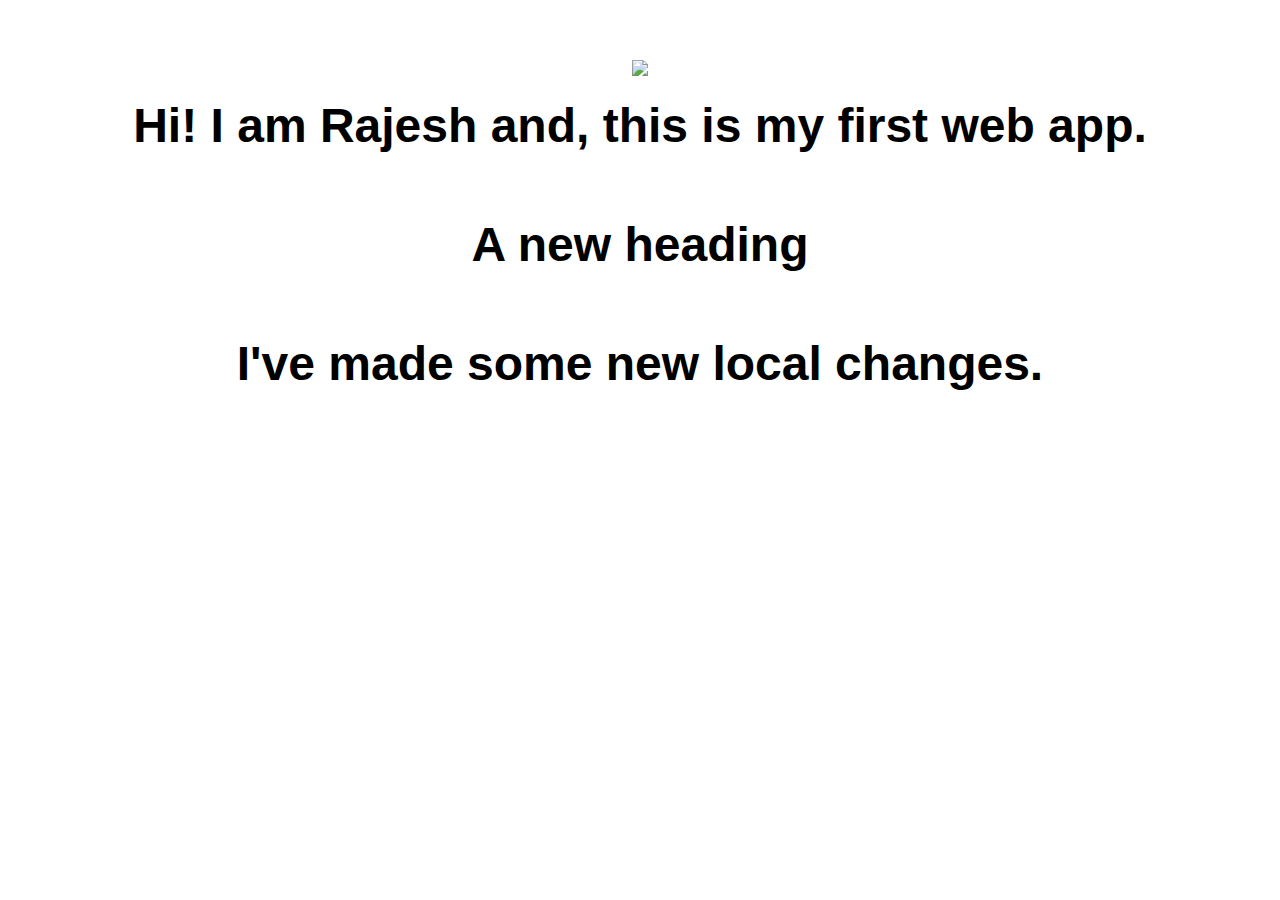
==== ui/index.html @ 3d8991e9 "[imad-console] Updates ui/index.html" ====
<!doctype html>
<html>
    <head>
        <link href="/ui/style.css" rel="stylesheet" />
    </head>
    <body>
        <div class="center">
            <img src="/ui/madi.png" class="img-medium"/>
        </div>
        <br>
        <div id=('main-text') class="center text-big bold">
            Hi! I am Rajesh and, this is my first web app.
	    <h4> A new heading </h4>
	    I've made some new local changes.
        </div>
        <script>
            alert('Hi, I\'m javascript');
        </script>
        <script type="text/javascript" src="ui/main.js">
            </script>
    </body>
</html>
---- ui/style.css ----
body {
    font-family: sans-serif;
    margin-top: 60px;
}

.center {
    text-align: center;
}

.text-big {
    font-size: 300%;
}

.bold {
    font-weight: bold;
}

.img-medium {
    height: 200px;
}

.container {
     max-width: 800px;
     margin: 0 auto;
     color: #696767;
     font-family: sans-serif;
     padding-left: 20px;
     padding-right: 20px
     }
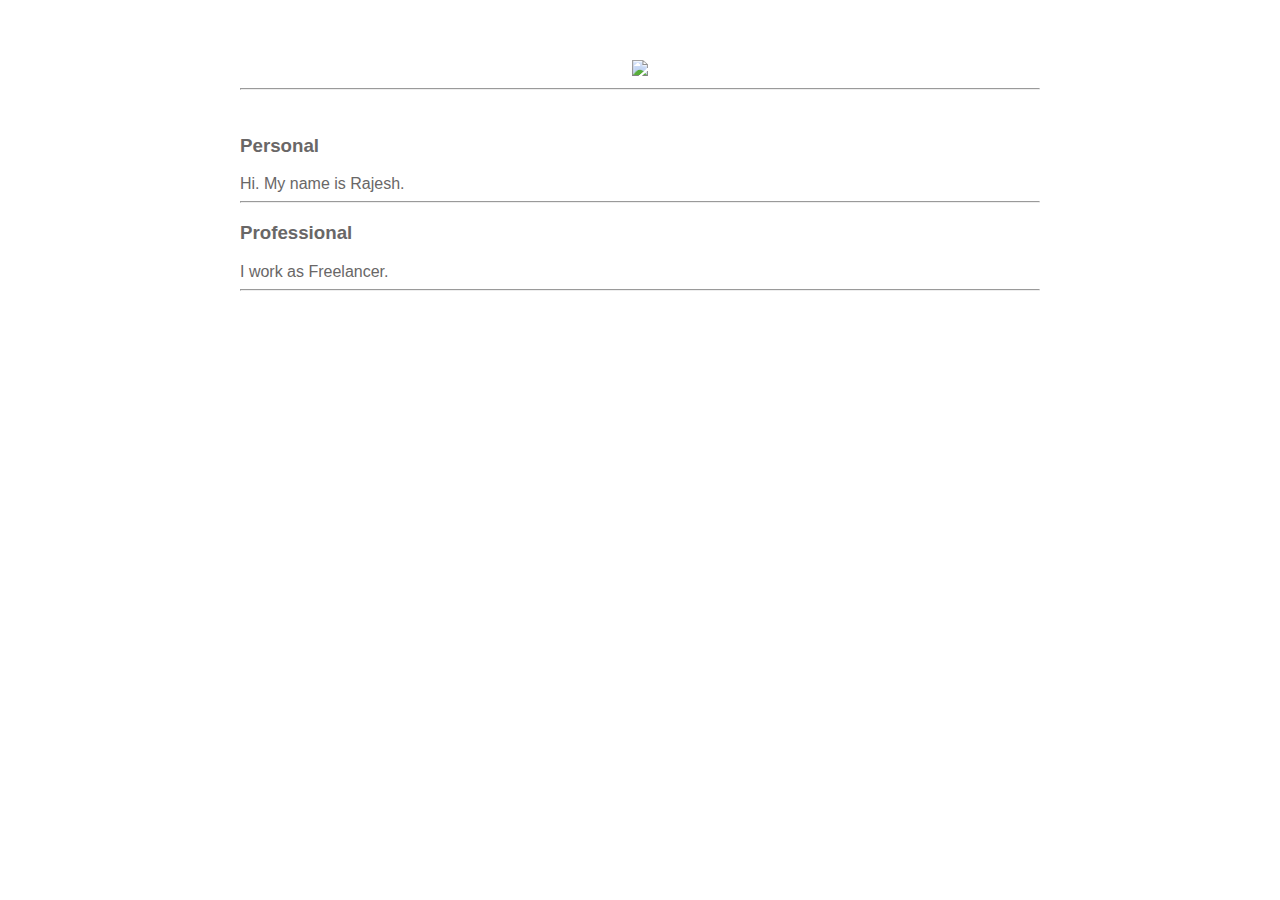
==== commit 87860a5e: "[imad-console] Updates ui/index.html" ====
--- a/ui/index.html
+++ b/ui/index.html
@@ -4,18 +4,25 @@
         <link href="/ui/style.css" rel="stylesheet" />
     </head>
     <body>
+        <div class="container">
         <div class="center">
-            <img src="/ui/madi.png" class="img-medium"/>
-        </div>
-        <br>
-        <div id=('main-text') class="center text-big bold">
-            Hi! I am Rajesh and, this is my first web app.
-	    <h4> A new heading </h4>
-	    I've made some new local changes.
-        </div>
-        <script>
-            alert('Hi, I\'m javascript');
-        </script>
+               <img id='madi' src="https://pbs.twimg.com/profile_images/692759772488007680/QyM8vPsB.jpg" class="img-medium"/>
+                </div>
+                <hr/>
+                <br>
+                <h3>Personal</h3>
+                <div>
+                    Hi. My name is Rajesh.
+                </div>
+                <hr/>
+                <h3>Professional</h3>
+                <div>
+                I work as Freelancer.
+                </div>
+                <hr/>
+                <div class="footer">
+               </div>
+       </div>
         <script type="text/javascript" src="ui/main.js">
             </script>
     </body>
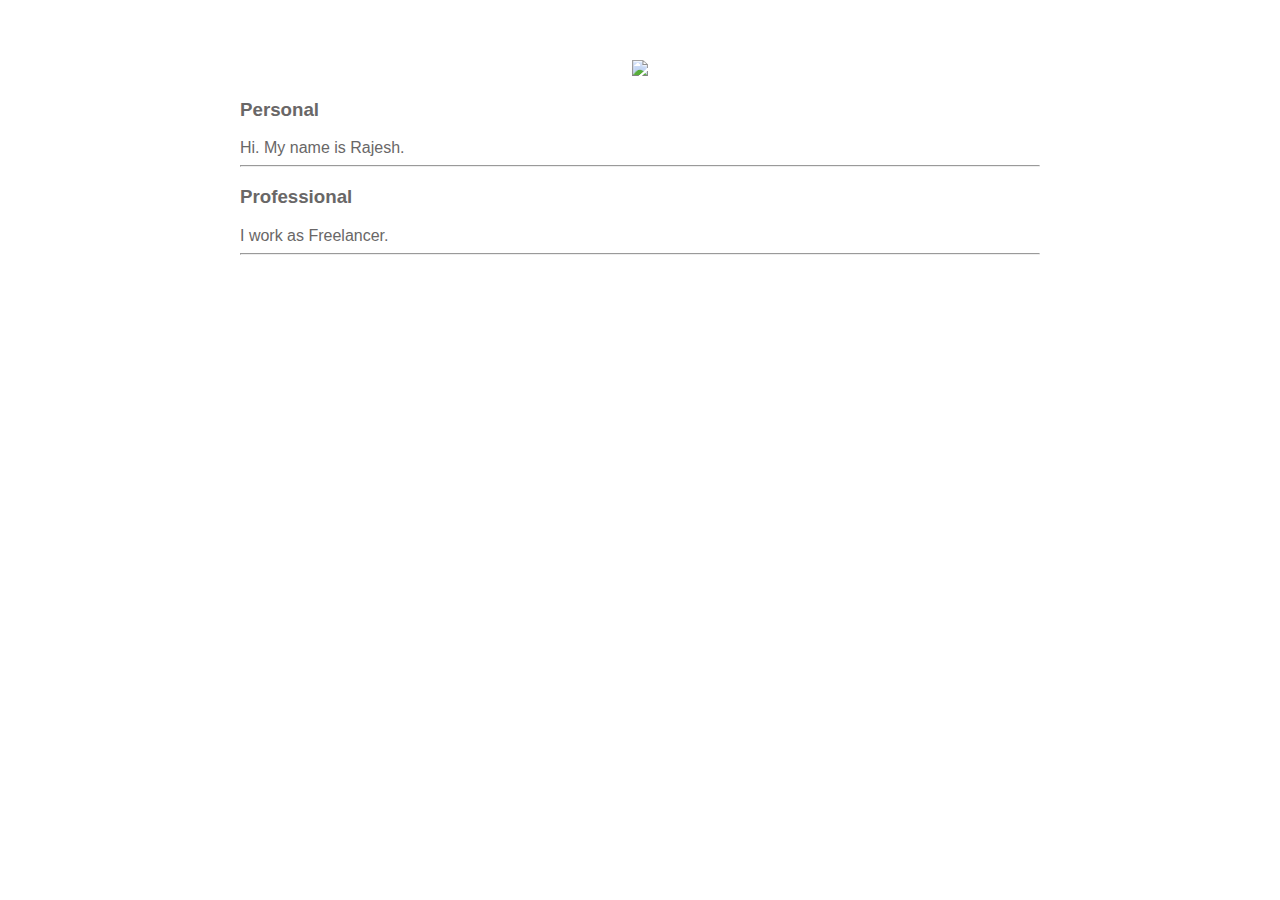
==== commit 79ee91e6: "[imad-console] Updates ui/index.html" ====
--- a/ui/index.html
+++ b/ui/index.html
@@ -8,8 +8,6 @@
         <div class="center">
                <img id='madi' src="https://pbs.twimg.com/profile_images/692759772488007680/QyM8vPsB.jpg" class="img-medium"/>
                 </div>
-                <hr/>
-                <br>
                 <h3>Personal</h3>
                 <div>
                     Hi. My name is Rajesh.
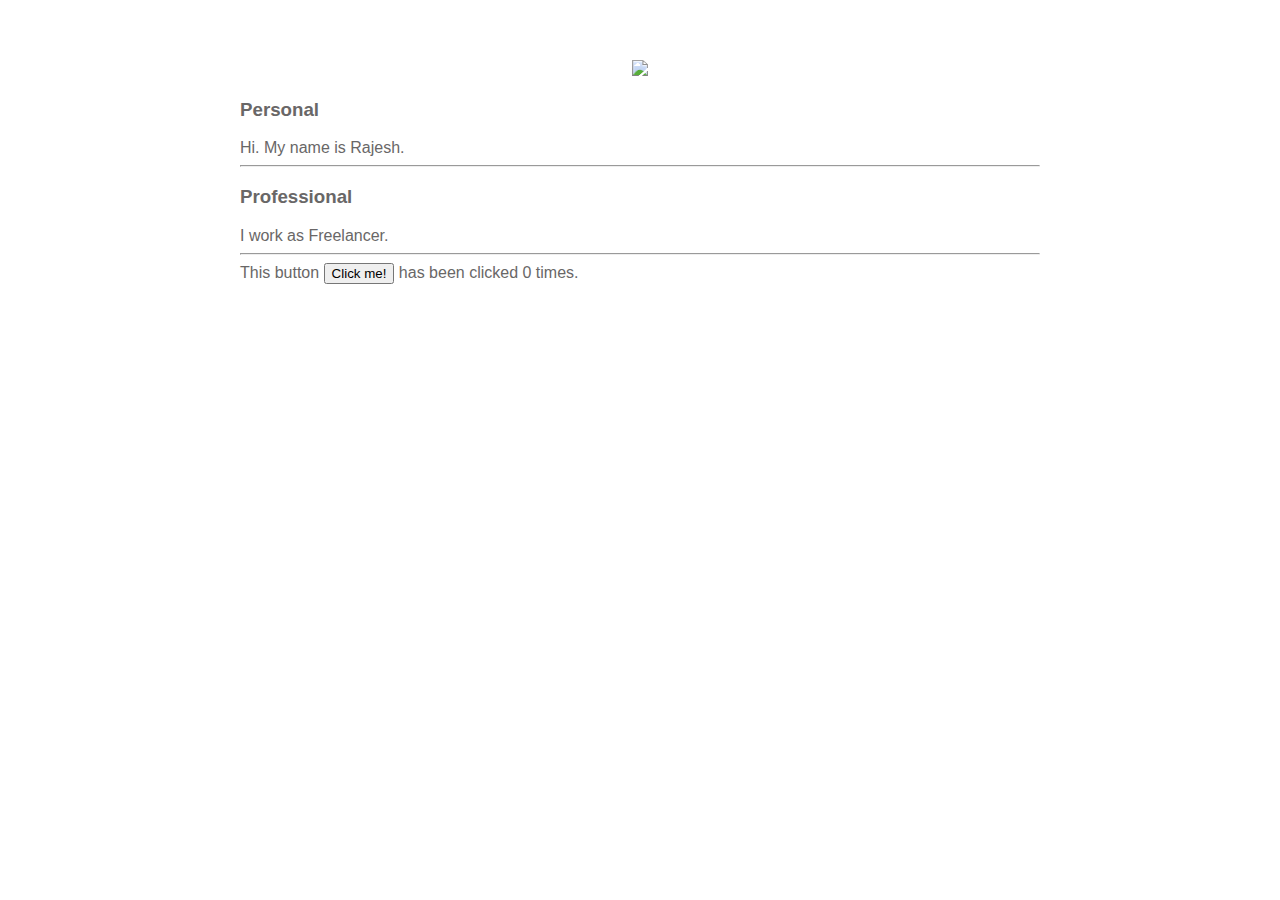
==== commit db8d8bac: "[imad-console] Updates ui/index.html" ====
--- a/ui/index.html
+++ b/ui/index.html
@@ -19,6 +19,7 @@
                 </div>
                 <hr/>
                 <div class="footer">
+                    This button <button id="counter">Click me!</button> has been clicked <span id="cout">0</span> times.
                </div>
        </div>
         <script type="text/javascript" src="ui/main.js">
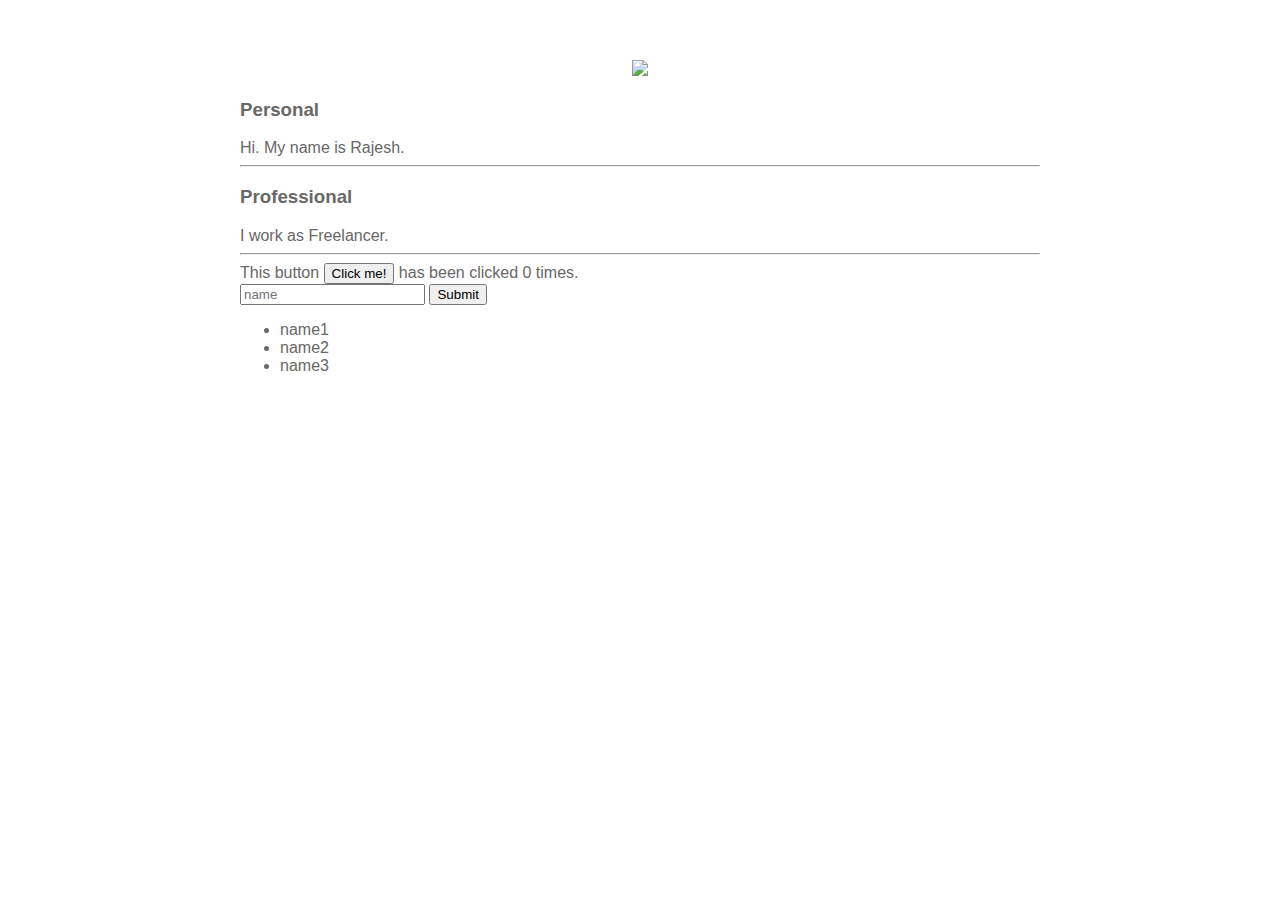
==== commit 4fe13468: "[imad-console] Updates ui/index.html" ====
--- a/ui/index.html
+++ b/ui/index.html
@@ -19,7 +19,15 @@
                 </div>
                 <hr/>
                 <div class="footer">
-                    This button <button id="counter">Click me!</button> has been clicked <span id="cout">0</span> times.
+                    This button <button id="counter">Click me!</button> has been clicked <span id="count">0</span> times.
+                    <br/>
+                    <input type ="text" id="name" placeholder="name"></input>
+                    <input type ="submit" value="Submit"></input>
+                    <ul>
+                        <li>name1</li>
+                        <li>name2</li>
+                        <li>name3</li>
+                    </ul>
                </div>
        </div>
         <script type="text/javascript" src="ui/main.js">
